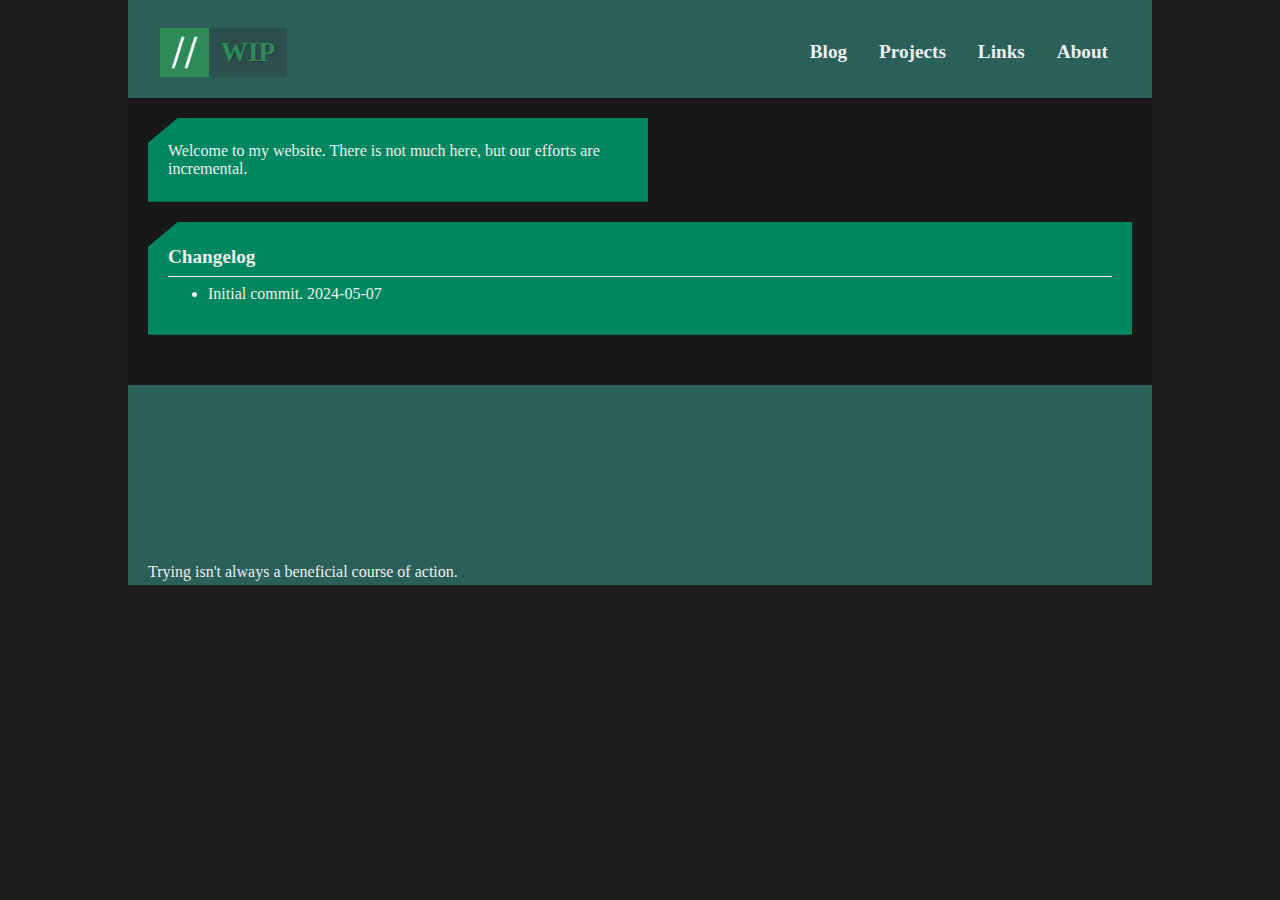
==== index.html @ b78040bd "Small change to footer." ====
<!DOCTYPE html>
<html lang="en">
 <head>
  <meta charset="utf-8"/>
  <meta content="width=device-width, initial-scale=1" name="viewport"/>
  <title>
   Fallible Homepage
  </title>
  <!--
		<link rel="preload" href="assets/fonts/Whisper-Regular.ttf" as="font" type="font/ttf" />
		<link rel="preload" href="assets/fonts/Hack-Regular.ttf" as="font" type="font/ttf" />
		<link rel="preload" href="assets/fonts/TerminusTTF-4.46.0.ttf" as="font" type="font/ttf" />
		-->
  <link href="assets/css/common.css" rel="stylesheet"/>
  <link href="assets/css/nav.css" rel="stylesheet"/>
  <link href="assets/css/footer.css" rel="stylesheet"/>
  <link href="assets/css/home.css" rel="stylesheet"/>
  <link href="assets/img/apple-touch-icon.png" rel="apple-touch-icon" sizes="180x180"/>
  <link href="assets/img/favicon-32x32.png" rel="icon" sizes="32x32" type="image/png"/>
  <link href="assets/img/favicon-16x16.png" rel="icon" sizes="16x16" type="image/png"/>
  <link href="assets/img/site.webmanifest" rel="manifest"/>
 </head>
 <body>
  <div class="container">
   <header id="nav-heading">
    <div class="logo">
     <a href="index.html">
      <img src="assets/img/android-chrome-512x512.png"/>
      <span class="logo-text">
       WIP
      </span>
     </a>
    </div>
    <nav id="desktop-navbar">
     <a href="blog.html">
      Blog
     </a>
     <a href="projects.html">
      Projects
     </a>
     <a href="links.html">
      Links
     </a>
     <a href="about.html">
      About
     </a>
    </nav>
    <details id="mobile-navbutton">
     <summary>
      More
     </summary>
     <nav id="mobile-navbar">
      <a href="blog.html">
       Blog
      </a>
      <a href="projects.html">
       Projects
      </a>
      <a href="links.html">
       Links
      </a>
      <a href="about.html">
       About
      </a>
     </nav>
    </details>
   </header>
   <main class="inset">
    <section id="welcome">
     <div>
      Welcome to my website. There is not much here, but our efforts are incremental.
     </div>
    </section>
    <section id="changelog">
     <div>
      <header>
       Changelog
      </header>
      <ul>
       <li>
        Initial commit.
        <time>
         2024-05-07
        </time>
       </li>
      </ul>
     </div>
    </section>
   </main>
   <footer id="page-footer">
    <div id="bottom-left">
     Trying isn't always a beneficial course of action.
    </div>
   </footer>
  </div>
 </body>
</html>
---- assets/css/common.css ----
:root {
	--nav-bg-color: #2a5f5a;
	--logo-color: seagreen;
	--off-white: #eee;
	--accent-color: #00875f;
	--page-bg-color: #181818;
}

html {
	font-size: 1rem;
	font-family: ui-monospace;
	background-color: #1d1d1d;
	color: var(--off-white);
	scroll-behavior: smooth;
}

body {
	margin: 0px;
}

/* Trick to stop nav links from transitioning from seagreen before page fully loads. */
a {
	color: var(--off-white);
}
/* Same for the logo, but reverse. */
.logo a {
	color: var(--logo-color);
}

/* Links in paragraphs are seagreen. */
p a {
	color: var(--logo-color);
}

/* Add external link image when opening to new tab, which is always to external site. */
p a[target="_blank"]::after {
	content: "";
	mask-image: url('../img/icons8-external-link.svg');
	mask-size: cover;
	display: inline-flex;
	background-color: var(--logo-color);
	width: .8rem;
	height: .8rem;
	position: relative;
	top: 2px;
	margin-left: 4px;
}

code {
	color: #ea1a0b;
	background-color: #2a2a2a;
	font-size: 1.3em;
	border-radius: 10px;
	padding: 0.1em 0.5em;
}

.container {
	margin: 0px auto;
	width: 80vw;
	background-color: var(--page-bg-color);
}

@media (max-width: 700px) {
	.container {
		width: 100%;
	}
}

main {
	margin-top: 20px;
}

.inset {
	padding: 0px 20px;
}

hr {
	border: 1px solid;
	/* color: inherit; */
	/* color: #00875f; */
	color: #484848;
}
---- assets/css/nav.css ----
#nav-heading {
	padding-top: 20px;
	padding-bottom: 13px;
	display: flex;
	align-items: center;
	background-color: var(--nav-bg-color);
}

/* The button you press on mobile to bring up navigation. */
#mobile-navbutton {
	/* Assumed that you are on desktop; media query fixes this later. */
	display: none;
	
	/* Small hack to make mobile-navbar position starting from mobile-navbutton. */
	position: relative;
}

/* Make it look like the other buttons. */
#mobile-navbutton > summary {
	/* Remove the triangle from #mobile-navbutton. */
	list-style-type: none;

	/* Make the button appear over the navbar. */
	z-index: 1;
	background-color: #181818;

	cursor: pointer;
	color: #eee;
	text-decoration: none;
	font-family: ui-monospace;
	font-weight: bold;
	font-size: 19.2px;
	padding: 8px 12px;
	margin: 8px 32px;
	transition: background-color 0.5s ease-out, color 0.5s ease-out;
	user-select: none;
}

/* Mobile users can't see this, but it's here for philosophical completeness's sake. */
#mobile-navbutton > summary:hover {
	background-color: #eee;
	color: #333;
}

/* display is none when desktop-navbar is active.
 * visibility is hidden when mobile-navbutton is unchecked.
 */
#mobile-navbar {
	display: none;
	visibility: hidden;

	/* Position navbar exactly under navbutton. */
	position: absolute;
	top: 47px;
	right: min(32px, 4vw);

	width: 70vw;
	padding: 48px 10px;
	align-items: center;
	justify-items: left;
	flex-direction: column;
	gap: 16px;

	background-color: #181818;
	box-shadow: inset 1px 0 0 #eee,inset 0 -1px 0 #eee,inset 0 1px 0 #eee,inset -4px 0 0 seagreen;
}

/* This selector will trigger when the checkbox is checked,
 * making mobile-navbar visible.
 */
#mobile-navbutton[open] > #mobile-navbar {
	visibility: visible;
	/* Expand into view. */
	animation: expandin 0.1s 1 forwards ease-out;
}
/* Also make the navbutton have a border. */
#mobile-navbutton[open] > summary {
	box-shadow: inset 1px 0 0 #ddd,inset 0 1px 0 #ddd,inset -4px 0 0 seagreen;
}
/* #mobile-navbar links fade into view in time with the expandin animation,
 * otherwise they stretch into view. */
#mobile-navbutton[open] > #mobile-navbar a {
	opacity: 0;
	animation: fadein 0.11s 0.04s 1 forwards ease-out;
}

@keyframes expandin {
	0% {
		opacity: 0;
		transform: scale(1,0);
		transform-origin: top;
	}
	100% {
		opacity: 1;
		transform: scale(1,1);
		transform-origin: top;
	}
}

@keyframes fadein {
	0% {
		opacity: 0;
	}
	100% {
		opacity: 1;
	}
}

#desktop-navbar {
	display: flex;
	padding: 8px 32px;
	padding-left: 0px;
	align-items: center;
	justify-items: left;
	gap: 8px;
	float: right;
}

nav a {
	color: #eee;
	text-decoration: none;
	font-weight: bold;
	font-size: 19.2px;
	padding: 8px 12px;
	transition: background-color 0.5s ease-out, color 0.5s ease-out;
}

nav a:hover {
	background-color: #eee;
	color: #333;
}

/* Pad links in the mobile-navbar more. */
#mobile-navbar a {
	padding: 24px 20vw;
}

.logo {
	margin-right: auto;
	padding: 8px 32px;
	padding-right: 0px;
}

.logo a {
	display: flex;
	align-items: center;
	text-decoration: none;
	color: seagreen;
	transition: background-color 0.5s ease-out, color 0.5s ease-out;
	background-color: #2a4f4c;
}

.logo img {
	height: 48.8px;
}

.logo-text {
	font-family: serif;
	font-weight: bold;
	font-size: 27.2px;
	padding: 8px 12px;
	white-space: nowrap;
	text-shadow: 1px 1px 0px #2a3d3a;
}

.logo a:hover {
	background-color: seagreen;
	color: #333;
}

/* Switch to mobile-nav systems. */
@media (max-width: 1000px) {
	#desktop-navbar {
		display: none;
	}
	#mobile-navbutton {
		display: initial;
	}
	#mobile-navbar {
		display: flex;
	}
}

/* Reduce the sizes of various things so the navbar fits. */
@media (max-width: 770px) {
	.logo {
		padding: 8px min(32px, 4vw);
		padding-right: 0px;
	}
	.logo img {
		height: min(48.8px, 9vw);
	}
	.logo-text {
		font-size: min(27.2px, 3.7vw);
	}
	#mobile-navbutton > summary {
		margin: 8px min(32px, 4vw);
		margin-left: 0px;
	}
}
---- assets/css/footer.css ----
#page-footer {
	margin-top: 50px;
	background-color: var(--nav-bg-color);
	min-height: 200px;

	/* Hack to get position small text to bottom-left of footer. */
	position: relative;
}

#page-footer #bottom-left {
	position: absolute;
	left: 0px;
	bottom: 0px;

	padding: 4px 20px;
}
---- assets/css/home.css ----
/*
@font-face {
	font-family: "whisper";
	src: url("assets/fonts/Whisper-Regular.ttf");
}

@font-face {
	font-family: "hack";
	src: url("assets/fonts/Hack-Regular.ttf");
}

@font-face {
	font-family: "terminus";
	src: url("assets/fonts/TerminusTTF-4.46.0.ttf");
}

main {
	font-family: "terminus";
}
*/
main {
	display: grid;
	gap: 20px;
}

section {
	/* border: 2px #00875f solid; */
	padding: 20px 0px;
	background-color: var(--accent-color);
	clip-path: polygon(30px 0%, 100% 0%, 100% 100%, 0% 100%, 0% 25px);
}

section > div {
	padding: 4px 20px;
	/* padding-left: 20px; */
}

#welcome {
	width: 500px;
}

section header {
	font-size: 1.2rem;
	font-weight: bold;
	padding-bottom: 8px;
	border-bottom: 1px solid var(--off-white);
}

ul {
	margin-top: 8px;
	margin-bottom: 8px;
}
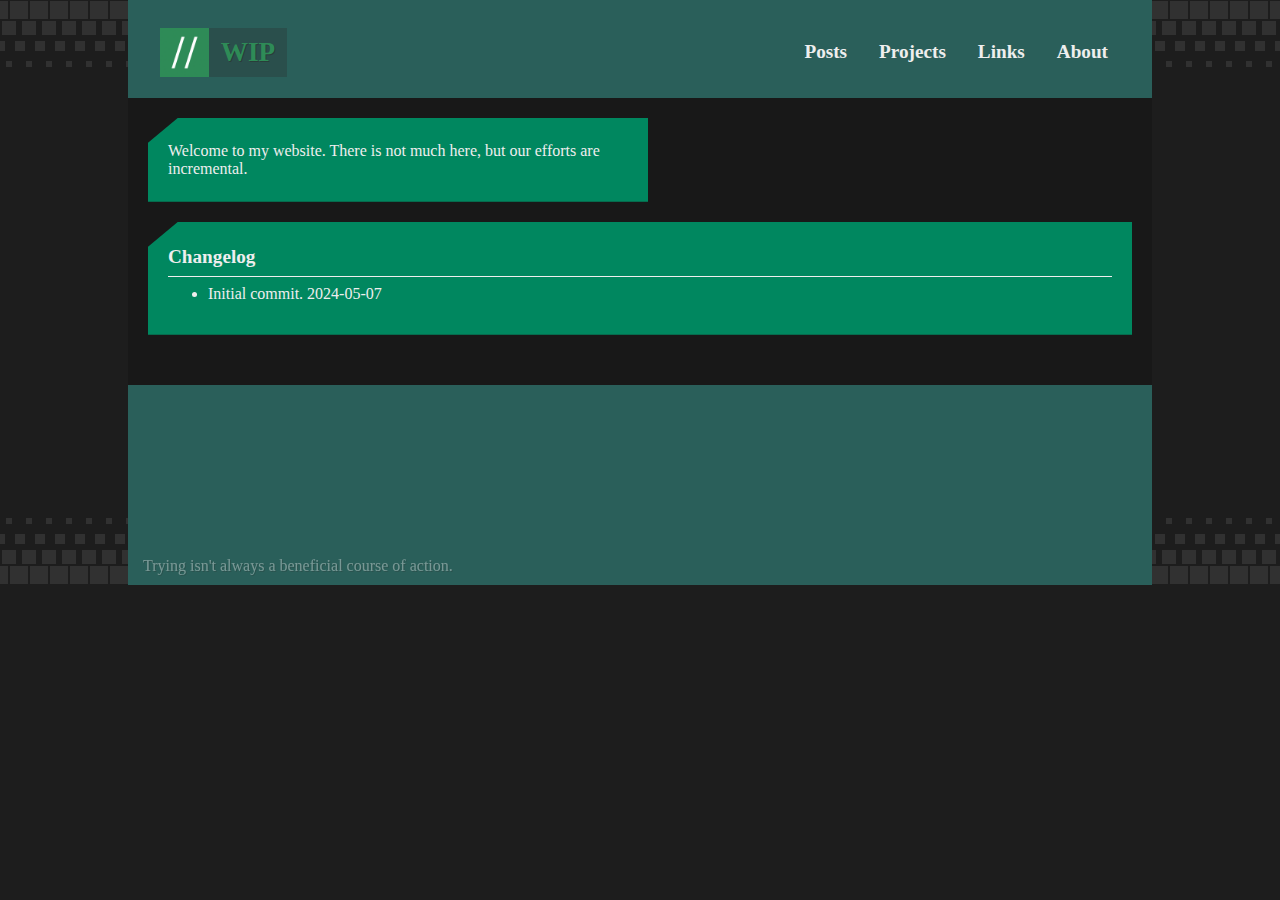
==== commit 2e370db0: "Rename Blog -> Posts." ====
--- a/index.html
+++ b/index.html
@@ -32,8 +32,8 @@
      </a>
     </div>
     <nav id="desktop-navbar">
-     <a href="blog.html">
-      Blog
+     <a href="posts.html">
+      Posts
      </a>
      <a href="projects.html">
       Projects
@@ -50,8 +50,8 @@
       More
      </summary>
      <nav id="mobile-navbar">
-      <a href="blog.html">
-       Blog
+      <a href="posts.html">
+       Posts
       </a>
       <a href="projects.html">
        Projects
--- a/assets/css/common.css
+++ b/assets/css/common.css
@@ -16,6 +16,50 @@
 
 body {
 	margin: 0px;
+
+	/* Put squares in the background of the body.
+	*  Each row is its own linear-gradient,
+	*  positioned carefully with hardcoded values. */
+	background-image:
+		linear-gradient(90deg, #313131 18px, transparent 0),
+		linear-gradient(90deg, #313131 14px, transparent 0),
+		linear-gradient(90deg, #313131 10px, transparent 0),
+		linear-gradient(90deg, #313131 6px, transparent 0),
+
+		linear-gradient(90deg, #313131 6px, transparent 0),
+		linear-gradient(90deg, #313131 10px, transparent 0),
+		linear-gradient(90deg, #313131 14px, transparent 0),
+		linear-gradient(90deg, #313131 18px, transparent 0);
+	background-repeat:
+		repeat no-repeat,
+		repeat no-repeat,
+		repeat no-repeat,
+		repeat no-repeat,
+
+		repeat no-repeat,
+		repeat no-repeat,
+		repeat no-repeat,
+		repeat no-repeat;
+	background-size:
+		20px 18px,
+		20px 14px,
+		20px 10px,
+		20px 6px,
+
+		20px 6px,
+		20px 10px,
+		20px 14px,
+		20px 18px;
+	background-position:
+		50% 1px,
+		calc(50% + 3px + 9px) calc(18px + 3px),
+		calc(50% + 5px) calc(36px + 5px),
+		calc(50% + 7px + 9px) calc(54px + 7px),
+
+		left calc(50% + 7px + 9px) bottom calc(54px + 7px),
+		left calc(50% + 5px) bottom calc(36px + 5px),
+		left calc(50% + 3px + 9px) bottom calc(18px + 3px),
+		left 50% bottom 1px;
 }
 
 /* Trick to stop nav links from transitioning from seagreen before page fully loads. */
--- a/assets/css/footer.css
+++ b/assets/css/footer.css
@@ -12,5 +12,7 @@
 	left: 0px;
 	bottom: 0px;
 
-	padding: 4px 20px;
+	padding: 10px 15px;
+	filter: opacity(40%);
+	text-shadow: 1px 1px 0px #2a3d3a;
 }
--- a/assets/css/home.css
+++ b/assets/css/home.css
@@ -1,23 +1,3 @@
-/*
-@font-face {
-	font-family: "whisper";
-	src: url("assets/fonts/Whisper-Regular.ttf");
-}
-
-@font-face {
-	font-family: "hack";
-	src: url("assets/fonts/Hack-Regular.ttf");
-}
-
-@font-face {
-	font-family: "terminus";
-	src: url("assets/fonts/TerminusTTF-4.46.0.ttf");
-}
-
-main {
-	font-family: "terminus";
-}
-*/
 main {
 	display: grid;
 	gap: 20px;
@@ -28,6 +8,23 @@
 	padding: 20px 0px;
 	background-color: var(--accent-color);
 	clip-path: polygon(30px 0%, 100% 0%, 100% 100%, 0% 100%, 0% 25px);
+
+	animation: 5s glitchin;
+}
+
+@keyframes glitchin {
+	0% {
+		filter: opacity(0%);
+	}
+
+	50% {
+		filter: opacity(100%);
+		transform: translate(10px, 20px);
+	}
+
+	100% {
+		transform: translate(0px, 0px);
+	}
 }
 
 section > div {
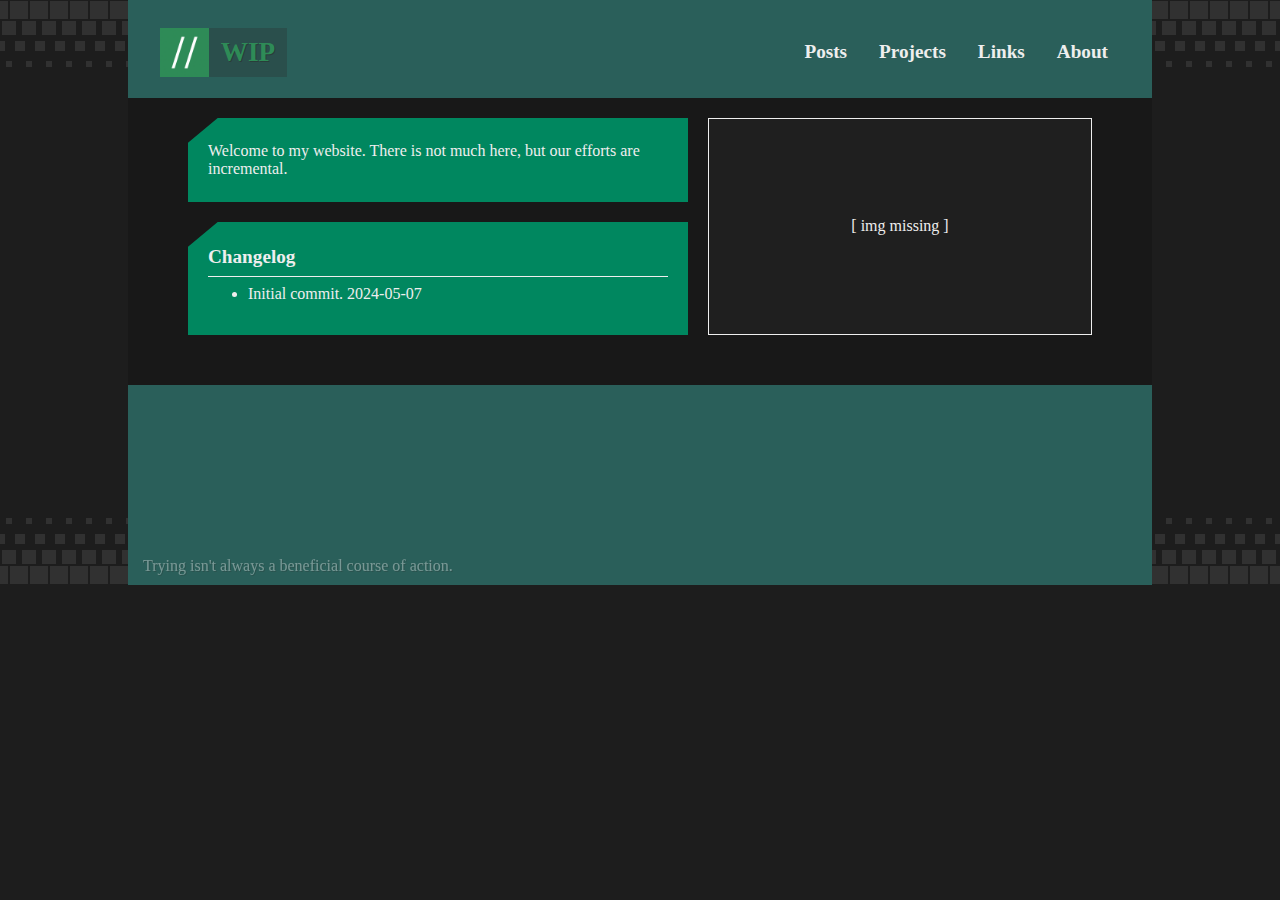
==== commit 451824fb: "Add img missing." ====
--- a/index.html
+++ b/index.html
@@ -66,26 +66,33 @@
     </details>
    </header>
    <main class="inset">
-    <section id="welcome">
-     <div>
-      Welcome to my website. There is not much here, but our efforts are incremental.
-     </div>
-    </section>
-    <section id="changelog">
-     <div>
-      <header>
-       Changelog
-      </header>
-      <ul>
-       <li>
-        Initial commit.
-        <time>
-         2024-05-07
-        </time>
-       </li>
-      </ul>
-     </div>
-    </section>
+    <div class="column">
+     <section id="welcome">
+      <div>
+       Welcome to my website. There is not much here, but our efforts are incremental.
+      </div>
+     </section>
+     <section id="changelog">
+      <div>
+       <header>
+        Changelog
+       </header>
+       <ul>
+        <li>
+         Initial commit.
+         <time>
+          2024-05-07
+         </time>
+        </li>
+       </ul>
+      </div>
+     </section>
+    </div>
+    <div id="img">
+     <p>
+      [ img missing ]
+     </p>
+    </div>
    </main>
    <footer id="page-footer">
     <div id="bottom-left">
--- a/assets/css/common.css
+++ b/assets/css/common.css
@@ -2,6 +2,7 @@
 	--nav-bg-color: #2a5f5a;
 	--logo-color: seagreen;
 	--off-white: #eee;
+	--gray: #808080;
 	--accent-color: #00875f;
 	--page-bg-color: #181818;
 }
--- a/assets/css/nav.css
+++ b/assets/css/nav.css
@@ -54,6 +54,8 @@
 	top: 47px;
 	right: min(32px, 4vw);
 
+	z-index: 1;
+
 	width: 70vw;
 	padding: 48px 10px;
 	align-items: center;
--- a/assets/css/home.css
+++ b/assets/css/home.css
@@ -1,5 +1,14 @@
 main {
 	display: grid;
+	grid-template-columns: 1fr 1fr;
+	gap: 20px;
+	margin-right: 40px;
+	margin-left: 40px;
+}
+
+.column {
+	display: flex;
+	flex-direction: column;
 	gap: 20px;
 }
 
@@ -7,23 +16,304 @@
 	/* border: 2px #00875f solid; */
 	padding: 20px 0px;
 	background-color: var(--accent-color);
-	clip-path: polygon(30px 0%, 100% 0%, 100% 100%, 0% 100%, 0% 25px);
-
-	animation: 5s glitchin;
-}
-
-@keyframes glitchin {
+
+	/* Carefully cut a corner out of the block; leave space so it doesn't disrupt any drop-shadows if we have any. */
+	/* clip-path: polygon(30px 0%, 100% 0%, 100% 100%, 0% 100%, 0% 25px); */
+	clip-path: polygon(30px 0, 0px 0px, 0px -200%, 200% -200%, 200% 200%, -200% 200%, -200% -200%, 0px -200%, 0% 25px);
+
+	animation: 1s 0.11s backwards expand-in cubic-bezier(.77,0,.18,1);
+}
+
+section > div {
+	animation: 1s 0.15s backwards fade-in ease-out;
+}
+
+/* Temp until homepage has an img. */
+#img {
+	color: var(--off-white);
+	border: 1px solid var(--off-white);
+	background-color: #1f1f1f;
+	display: flex;
+	justify-content: center;
+	align-content: center;
+	flex-direction: column;
+	animation: 1.2s 0.8s backwards blink-in;
+	p {
+		animation: 300s 1.6s infinite glitch-randomly;
+		text-align: center;
+	}
+}
+
+@keyframes glitch-randomly {
+	0%, 0.99% {
+		transform: skew(0deg) translate(0px, 0px);
+	}
+
+	1%, 1.79% {
+		transform: skew(15deg);
+	}
+	1.80%, 3.49% {
+		transform: skew(-1deg);
+	}
+
+	3.50%, 3.99% {
+		transform: skew(0deg) translate(10px, 0px);
+	}
+	4%, 4.06% {
+		transform: translate(-4px, 0px);
+	}
+	4.07%, 6.99% {
+		transform: translate(0px, 0px) skew(0deg);
+	}
+
+	7%, 7.49% {
+		transform: skew(5deg);
+	}
+	7.50%, 10.99% {
+		transform: skew(3deg) scale(1, 1);
+	}
+
+	11%, 11.49% {
+		transform: scale(1.1, 1) skew(0deg);
+	}
+	11.50%, 14.99% {
+		transform: scale(1.07, 1) skew(-1deg);
+	}
+
+	15%, 15.05% {
+		transform: scale(1, 1) skew(18deg);
+	}
+	15.06%, 19.49% {
+		transform: skew(0deg) translate(0px, 0px);
+	}
+
+	19.50%, 19.5699% {
+		transform: translate(-39px, 0px) skew(0deg);
+	}
+	19.57%, 19.7999% {
+		transform: skew(-2deg) translate(53px, 0px);
+	}
+	19.80%, 23.99% {
+		transform: translate(0px, 0px);
+	}
+
+	24%, 24.99% {
+		transform: skew(-3deg);
+	}
+	25%, 30.9999% {
+		transform: rotate(0deg) skew(0deg);
+	}
+
+	31%, 31.0799% {
+		transform: rotate(90deg) translate(0px, 0px);
+	}
+	31.08%, 31.0999% {
+		transform: rotate(90deg) translate(-7px, 0px);
+	}
+	31.10%, 31.3999% {
+		transform: rotate(90deg) translate(0px, 0px);
+	}
+	31.40%, 38.99% {
+		transform: rotate(0.5deg) skew(0deg);
+	}
+
+	39%, 40.49% {
+		transform: rotate(0deg) skew(-15deg);
+	}
+	40.50%, 45.99% {
+		transform: skew(-1deg);
+	}
+
+	46%, 46.49% {
+		transform: skew(-2deg) translate(0px, -77px);
+	}
+	46.50%, 46.58% {
+		transform: skew(0deg) translate(5px, 43px) rotate(3deg);
+	}
+	46.59%, 53.99% {
+		transform: translate(0px, 0px) rotate(0deg);
+		filter: blur(0px);
+	}
+
+	57% {
+		filter: blur(1px);
+	}
+
+	59%, 59.59% {
+		filter: blur(4px);
+		opacity: 1;
+	}
+	60%, 64.99% {
+		opacity: 0;
+		transform: translate(0px, 0px) scale(1, 1);
+	}
+
+	65%, 65.90% {
+		opacity: 1;
+		transform: translate(-82px, -43px) scale(0.95, 1.1) skew(0deg);
+	}
+	65.91%, 65.97% {
+		filter: blur(0px);
+		transform: translate(23px, 113px) scale(1, 1) skew(-3deg);
+	}
+	65.98%, 66.55% {
+		transform: translate(0px, 0px) skew(0deg);
+		filter: none;
+	}
+	66.56%, 66.59% {
+		transform: skew(15deg);
+		filter: contrast(200%);
+	}
+	66.60% {
+		transform: skew(0deg);
+		filter: none;
+	}
+
+	71% {
+		filter: contrast(200%);
+	}
+
+	73.9999% {
+		filter: contrast(300%);
+		transform: rotate(0deg);
+	}
+	74%, 74.1599% {
+		filter: none;
+		transform: rotate(180deg);
+	}
+	74.16%, 75.99% {
+		filter: none;
+		transform: rotate(0deg);
+	}
+
+	76%, 76.98% {
+		transform: scale(1, 1) skew(0deg);
+	}
+	76.99%, 77.05% {
+		transform: scale(1, 2) skew(-7deg);
+	}
+	77.06% {
+		filter: none;
+		transform: scale(1, 1) skew(-1deg);
+	}
+
+	81.99% {
+		filter: drop-shadow(3px 3px 4px red);
+		transform: translate(0px, 0px);
+	}
+	82%, 82.21% {
+		filter: none;
+		transform: translate(153px, -7px);
+	}
+	82.22%, 82.29% {
+		transform: translate(-25px, 8px);
+	}
+	82.30%, 82.31% {
+		transform: translate(-14px, 4px);
+	}
+	82.32%, 82.39% {
+		transform: translate(-13px, 4px);
+	}
+	82.40%, 83.19% {
+		transform: translate(-13px, 4px);
+	}
+	83.20%, 83.25% {
+		transform: translate(-6px, -4px);
+	}
+	83.26%, 83.41% {
+		transform: translate(-6px, 4px);
+	}
+	83.42%, 83.48% {
+		transform: translate(-6px, 2px);
+	}
+	83.49%, 84.30% {
+		transform: translate(-5px, 2px);
+	}
+	84.31% {
+		filter: blur(0px);
+		transform: translate(0px, 0px)
+	}
+
+	87% {
+		filter: blur(1px);
+	}
+
+	90.99% {
+		color: inherit;
+		filter: blur(2px);
+		transform: skew(0deg);
+	}
+	91%, 91.05% {
+		color: red;
+		filter: none;
+		transform: skew(5deg);
+		opacity: 1;
+	}
+	91.06%, 97.99% {
+		color: inherit;
+		transform: skew(0deg);
+		opacity: 0;
+	}
+
+	98% {
+		opacity: 0;
+	}
+
+	100% {
+		opacity: 1;
+	}
+}
+
+@keyframes blink-in {
+	0%, 39.99% {
+		opacity: 0;
+	}
+
+	40%, 49.99% {
+		opacity: 1;
+	}
+	50%, 64.99% {
+		opacity: 0;
+	}
+
+	65%, 74.99% {
+		opacity: 1;
+	}
+	75%, 79.99% {
+		opacity: 0;
+	}
+
+	80%, 89.99% {
+		opacity: 1;
+	}
+	90%, 99.99% {
+		opacity: 0;
+	}
+
+	100% {
+		opacity: 1;
+	}
+}
+
+@keyframes expand-in {
 	0% {
-		filter: opacity(0%);
-	}
-
-	50% {
-		filter: opacity(100%);
-		transform: translate(10px, 20px);
-	}
-
+		opacity: 0;
+		transform: scale(1,0);
+		transform-origin: top;
+	}
 	100% {
-		transform: translate(0px, 0px);
+		opacity: 1;
+		transform: scale(1,1);
+		transform-origin: top;
+	}
+}
+
+@keyframes fade-in {
+	0% {
+		opacity: 0;
+	}
+	100% {
+		opacity: 1;
 	}
 }
 
@@ -33,6 +323,10 @@
 }
 
 #welcome {
+	width: 500px;
+}
+
+#changelog {
 	width: 500px;
 }
 
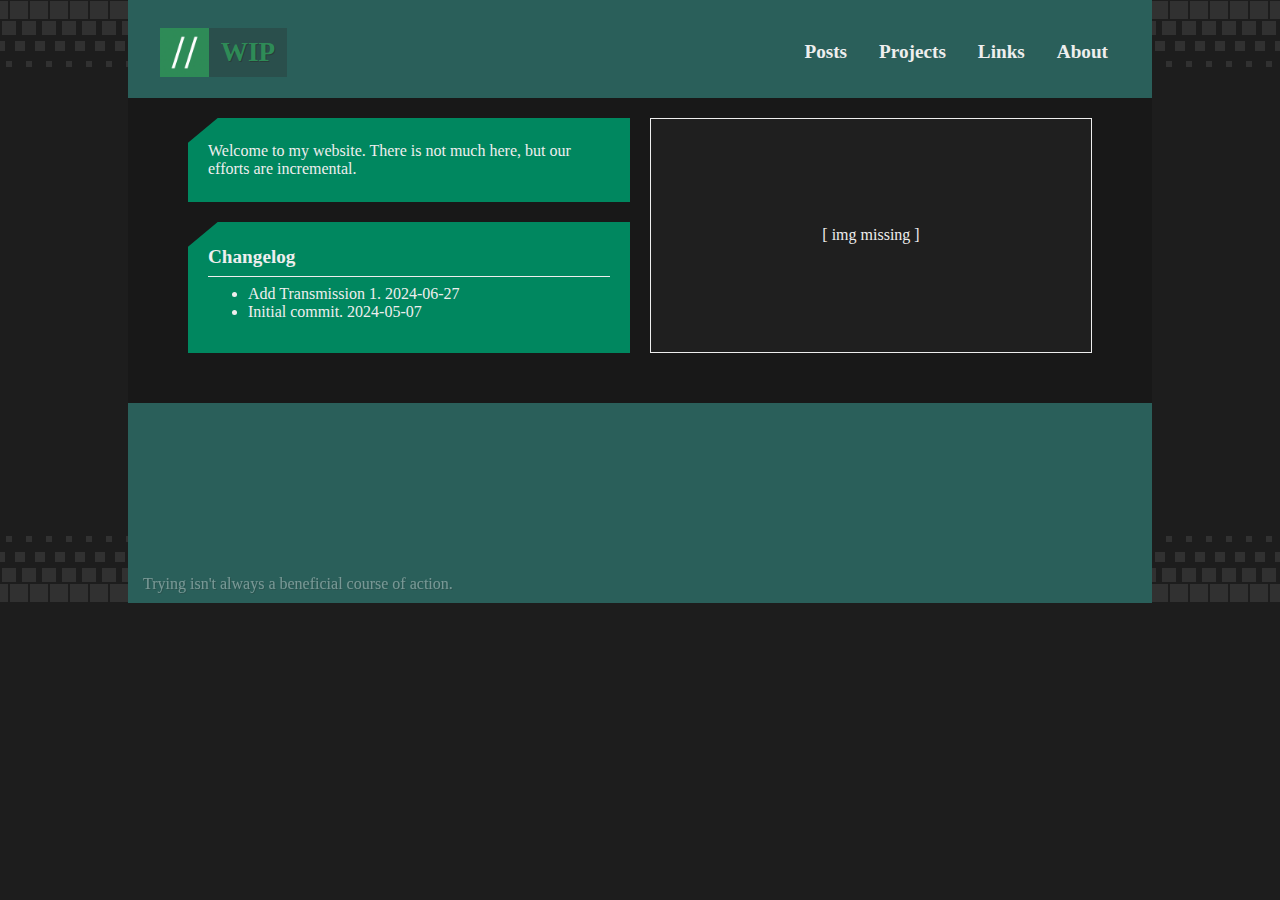
==== commit 9358ebb7: "Add Transmission 1." ====
--- a/index.html
+++ b/index.html
@@ -1,104 +1,88 @@
 <!DOCTYPE html>
 <html lang="en">
- <head>
-  <meta charset="utf-8"/>
-  <meta content="width=device-width, initial-scale=1" name="viewport"/>
-  <title>
-   Fallible Homepage
-  </title>
-  <!--
+	<head>
+		<meta charset="utf-8" />
+		<meta name="viewport" content="width=device-width, initial-scale=1" />
+		<title>Fallible Homepage</title>
+		<!--
 		<link rel="preload" href="assets/fonts/Whisper-Regular.ttf" as="font" type="font/ttf" />
 		<link rel="preload" href="assets/fonts/Hack-Regular.ttf" as="font" type="font/ttf" />
 		<link rel="preload" href="assets/fonts/TerminusTTF-4.46.0.ttf" as="font" type="font/ttf" />
 		-->
-  <link href="assets/css/common.css" rel="stylesheet"/>
-  <link href="assets/css/nav.css" rel="stylesheet"/>
-  <link href="assets/css/footer.css" rel="stylesheet"/>
-  <link href="assets/css/home.css" rel="stylesheet"/>
-  <link href="assets/img/apple-touch-icon.png" rel="apple-touch-icon" sizes="180x180"/>
-  <link href="assets/img/favicon-32x32.png" rel="icon" sizes="32x32" type="image/png"/>
-  <link href="assets/img/favicon-16x16.png" rel="icon" sizes="16x16" type="image/png"/>
-  <link href="assets/img/site.webmanifest" rel="manifest"/>
- </head>
- <body>
-  <div class="container">
-   <header id="nav-heading">
-    <div class="logo">
-     <a href="index.html">
-      <img src="assets/img/android-chrome-512x512.png"/>
-      <span class="logo-text">
-       WIP
-      </span>
-     </a>
-    </div>
-    <nav id="desktop-navbar">
-     <a href="posts.html">
-      Posts
-     </a>
-     <a href="projects.html">
-      Projects
-     </a>
-     <a href="links.html">
-      Links
-     </a>
-     <a href="about.html">
-      About
-     </a>
-    </nav>
-    <details id="mobile-navbutton">
-     <summary>
-      More
-     </summary>
-     <nav id="mobile-navbar">
-      <a href="posts.html">
-       Posts
-      </a>
-      <a href="projects.html">
-       Projects
-      </a>
-      <a href="links.html">
-       Links
-      </a>
-      <a href="about.html">
-       About
-      </a>
-     </nav>
-    </details>
-   </header>
-   <main class="inset">
-    <div class="column">
-     <section id="welcome">
-      <div>
-       Welcome to my website. There is not much here, but our efforts are incremental.
-      </div>
-     </section>
-     <section id="changelog">
-      <div>
-       <header>
-        Changelog
-       </header>
-       <ul>
-        <li>
-         Initial commit.
-         <time>
-          2024-05-07
-         </time>
-        </li>
-       </ul>
-      </div>
-     </section>
-    </div>
-    <div id="img">
-     <p>
-      [ img missing ]
-     </p>
-    </div>
-   </main>
-   <footer id="page-footer">
-    <div id="bottom-left">
-     Trying isn't always a beneficial course of action.
-    </div>
-   </footer>
-  </div>
- </body>
+		<link rel="stylesheet" href="assets/css/common.css" />
+		<link rel="stylesheet" href="assets/css/nav.css" />
+		<link rel="stylesheet" href="assets/css/footer.css" />
+		<link rel="stylesheet" href="assets/css/home.css" />
+
+		<link rel="apple-touch-icon" sizes="180x180" href="assets/img/apple-touch-icon.png" />
+		<link rel="icon" type="image/png" sizes="32x32" href="assets/img/favicon-32x32.png" />
+		<link rel="icon" type="image/png" sizes="16x16" href="assets/img/favicon-16x16.png" />
+		<link rel="manifest" href="assets/img/site.webmanifest" />
+	</head>
+
+	<body>
+		<div class="container">
+			<header id="nav-heading">
+	<div class="logo">
+		<a href="index.html">
+			<img src="assets/img/android-chrome-512x512.png" />
+			<span class="logo-text">WIP</span>
+		</a>
+	</div>
+	<nav id="desktop-navbar">
+		<a href="posts.html">Posts</a>
+		<a href="projects.html">Projects</a>
+		<a href="links.html">Links</a>
+		<a href="about.html">About</a>
+	</nav>
+
+	<details id="mobile-navbutton">
+		<summary>
+			More
+		</summary>
+
+		<nav id="mobile-navbar">
+			<a href="posts.html">Posts</a>
+			<a href="projects.html">Projects</a>
+			<a href="links.html">Links</a>
+			<a href="about.html">About</a>
+		</nav>
+	</details>
+</header>
+			<main class="inset">
+				<div class="column">
+					<section id="welcome" class="infobox">
+						<div>
+							Welcome to my website. There is not much here, but our efforts are incremental.
+						</div>
+					</section>
+					<section id="changelog" class="infobox">
+						<div>
+							<header>
+								Changelog
+							</header>
+							<ul>
+								<li>
+									Add Transmission 1.
+									<time>2024-06-27</time>
+								</li>
+								<li>
+									Initial commit.
+									<time>2024-05-07</time>
+								</li>
+							</ul>
+						</div>
+					</section>
+				</div>
+				<div id="img" class="pane">
+					<p>[ img missing ]</p>
+				</div>
+			</main>
+			<footer id="page-footer">
+	<div id="bottom-left">
+		Trying isn't always a beneficial course of action.
+	</div>
+</footer>
+		</div>
+	</body>
 </html>--- a/assets/css/common.css
+++ b/assets/css/common.css
@@ -3,8 +3,13 @@
 	--logo-color: seagreen;
 	--off-white: #eee;
 	--gray: #808080;
+	--light-gray: #1f1f1f;
+	--pane-bg-color: #1f1f1f;
+	--pane-border-color: #eee;
 	--accent-color: #00875f;
 	--page-bg-color: #181818;
+
+	--minor-header-font-size: 19.2px;
 }
 
 html {
@@ -82,13 +87,13 @@
 	content: "";
 	mask-image: url('../img/icons8-external-link.svg');
 	mask-size: cover;
-	display: inline-flex;
 	background-color: var(--logo-color);
-	width: .8rem;
-	height: .8rem;
+	width: 16px;
+	height: 16px;
 	position: relative;
 	top: 2px;
 	margin-left: 4px;
+	display: inline-flex;
 }
 
 code {
@@ -101,7 +106,7 @@
 
 .container {
 	margin: 0px auto;
-	width: 80vw;
+	width: min(80vw, 1094px);
 	background-color: var(--page-bg-color);
 }
 
@@ -125,3 +130,34 @@
 	/* color: #00875f; */
 	color: #484848;
 }
+
+.infobox {
+	/* border: 2px #00875f solid; */
+	padding: 20px 0px;
+	background-color: var(--accent-color);
+
+	/* Carefully cut a corner out of the block; leave space so it doesn't disrupt any drop-shadows if we have any. */
+	/* clip-path: polygon(30px 0%, 100% 0%, 100% 100%, 0% 100%, 0% 25px); */
+	clip-path: polygon(30px 0, 0px 0px, 0px -200%, 200% -200%, 200% 200%, -200% 200%, -200% -200%, 0px -200%, 0% 25px);
+
+	/* animation: 1s 0.11s backwards expand-in cubic-bezier(.77,0,.18,1); */
+}
+
+.infobox > div {
+	padding: 4px 20px;
+	/* animation: 1s 0.15s backwards fade-in ease-out; */
+}
+
+.infobox header {
+	font-size: var(--minor-header-font-size);
+	font-weight: bold;
+	padding-bottom: 8px;
+	border-bottom: 1px solid var(--off-white);
+	margin-bottom: 8px;
+}
+
+.pane {
+	color: var(--pane-border-color);
+	border: 1px solid var(--pane-border-color);
+	background-color: var(--pane-bg-color);
+}
--- a/assets/css/nav.css
+++ b/assets/css/nav.css
@@ -115,7 +115,6 @@
 	align-items: center;
 	justify-items: left;
 	gap: 8px;
-	float: right;
 }
 
 nav a {
--- a/assets/css/home.css
+++ b/assets/css/home.css
@@ -12,27 +12,16 @@
 	gap: 20px;
 }
 
-section {
-	/* border: 2px #00875f solid; */
-	padding: 20px 0px;
-	background-color: var(--accent-color);
-
-	/* Carefully cut a corner out of the block; leave space so it doesn't disrupt any drop-shadows if we have any. */
-	/* clip-path: polygon(30px 0%, 100% 0%, 100% 100%, 0% 100%, 0% 25px); */
-	clip-path: polygon(30px 0, 0px 0px, 0px -200%, 200% -200%, 200% 200%, -200% 200%, -200% -200%, 0px -200%, 0% 25px);
-
+.infobox {
 	animation: 1s 0.11s backwards expand-in cubic-bezier(.77,0,.18,1);
 }
 
-section > div {
+.infobox > div {
 	animation: 1s 0.15s backwards fade-in ease-out;
 }
 
 /* Temp until homepage has an img. */
 #img {
-	color: var(--off-white);
-	border: 1px solid var(--off-white);
-	background-color: #1f1f1f;
 	display: flex;
 	justify-content: center;
 	align-content: center;
@@ -317,25 +306,13 @@
 	}
 }
 
-section > div {
-	padding: 4px 20px;
-	/* padding-left: 20px; */
-}
-
-#welcome {
-	width: 500px;
-}
-
-#changelog {
-	width: 500px;
-}
-
-section header {
-	font-size: 1.2rem;
-	font-weight: bold;
-	padding-bottom: 8px;
-	border-bottom: 1px solid var(--off-white);
-}
+/* #welcome { */
+/* 	width: 500px; */
+/* } */
+
+/* #changelog { */
+/* 	width: 500px; */
+/* } */
 
 ul {
 	margin-top: 8px;
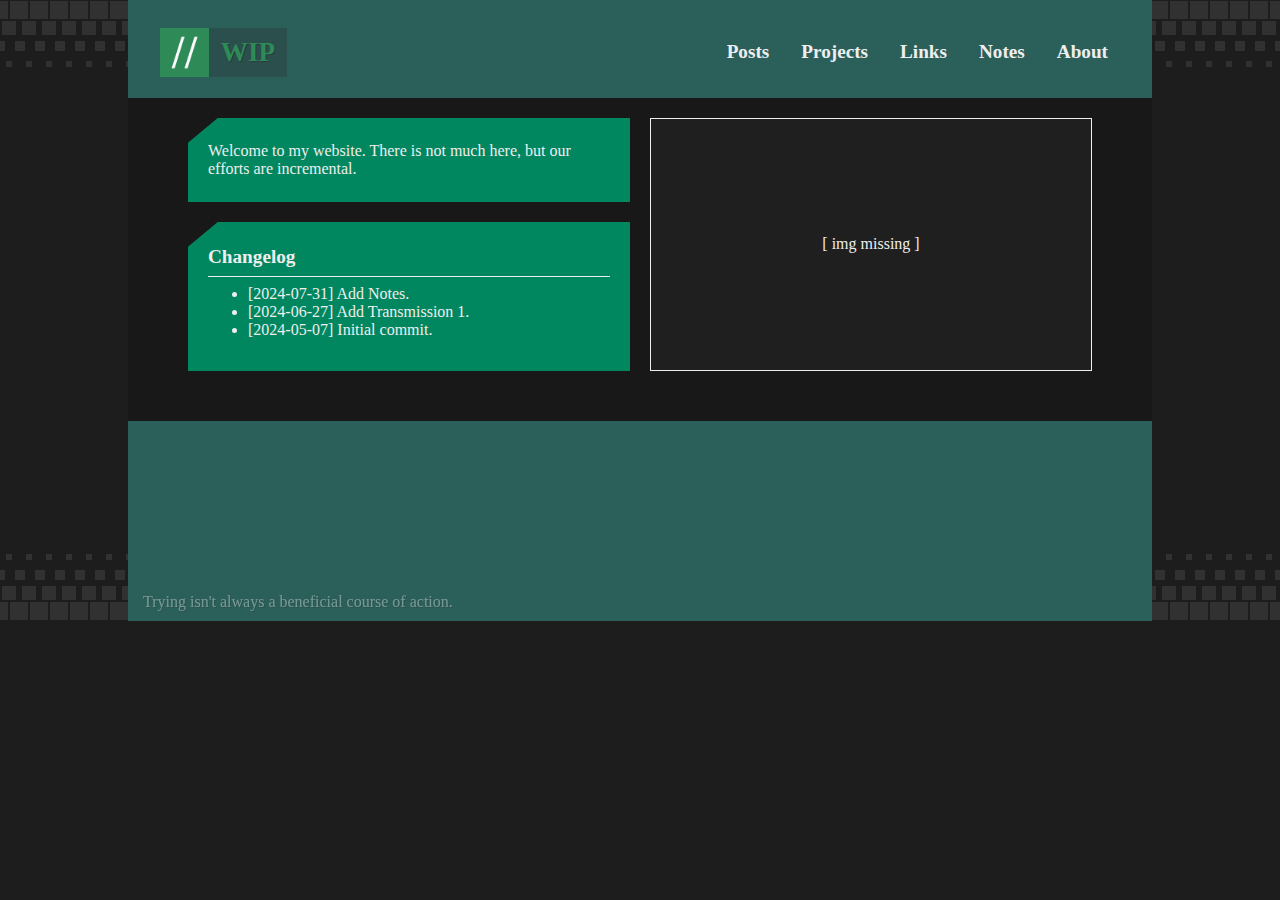
==== commit a89375ef: "Add Notes." ====
--- a/index.html
+++ b/index.html
@@ -33,6 +33,7 @@
 		<a href="posts.html">Posts</a>
 		<a href="projects.html">Projects</a>
 		<a href="links.html">Links</a>
+		<a href="notes.html">Notes</a>
 		<a href="about.html">About</a>
 	</nav>
 
@@ -45,6 +46,7 @@
 			<a href="posts.html">Posts</a>
 			<a href="projects.html">Projects</a>
 			<a href="links.html">Links</a>
+			<a href="notes.html">Notes</a>
 			<a href="about.html">About</a>
 		</nav>
 	</details>
@@ -63,12 +65,16 @@
 							</header>
 							<ul>
 								<li>
-									Add Transmission 1.
-									<time>2024-06-27</time>
+									<time>2024-07-31</time>
+									Add Notes.
 								</li>
 								<li>
+									<time>2024-06-27</time>
+									Add Transmission 1.
+								</li>
+								<li>
+									<time>2024-05-07</time>
 									Initial commit.
-									<time>2024-05-07</time>
 								</li>
 							</ul>
 						</div>
--- a/assets/css/home.css
+++ b/assets/css/home.css
@@ -318,3 +318,14 @@
 	margin-top: 8px;
 	margin-bottom: 8px;
 }
+
+li {
+}
+
+li time:before {
+	content: '[';
+}
+
+li time:after {
+	content: ']';
+}
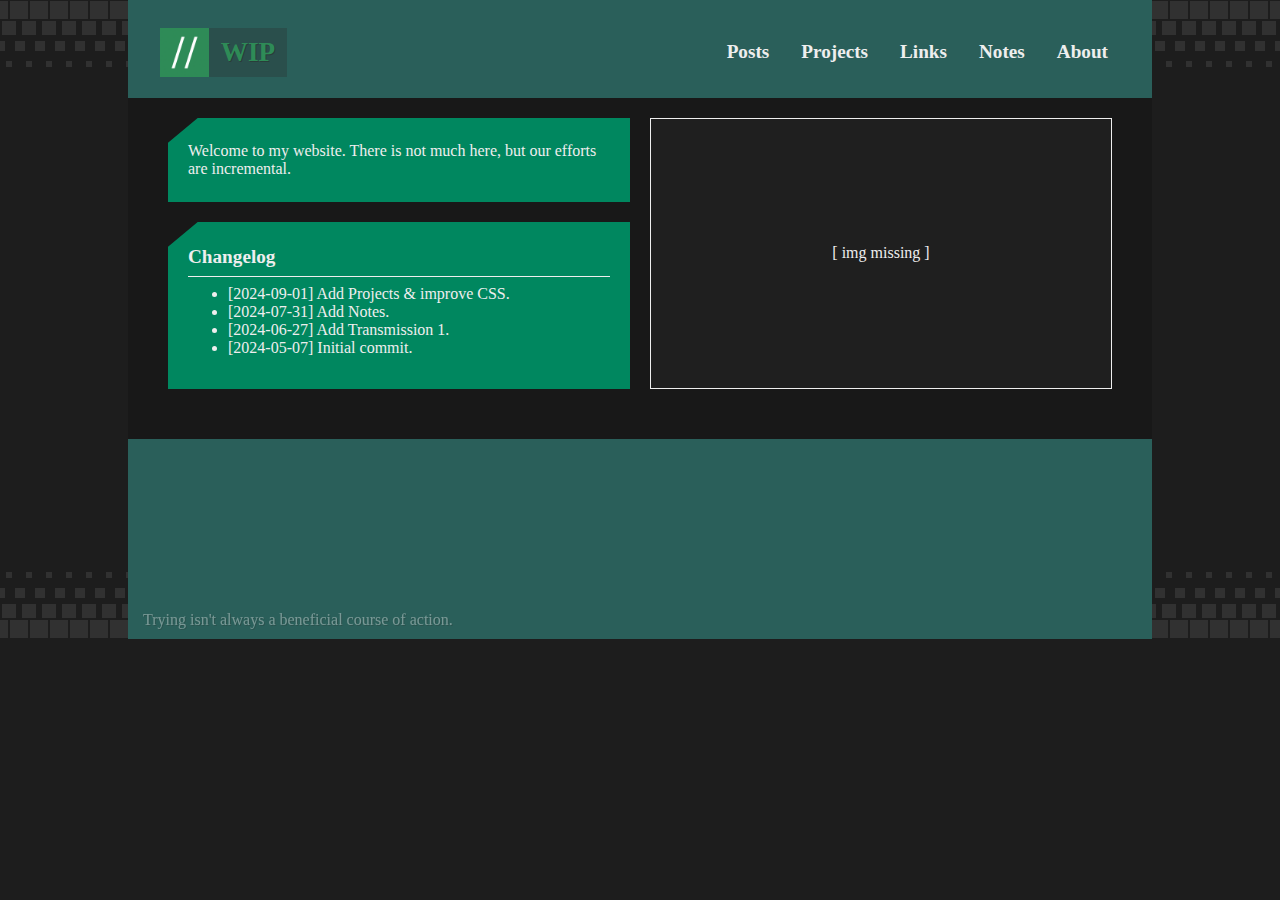
==== commit d3414a5b: "Finish updating Projects." ====
--- a/index.html
+++ b/index.html
@@ -65,6 +65,10 @@
 							</header>
 							<ul>
 								<li>
+									<time>2024-09-01</time>
+									Add Projects & improve CSS.
+								</li>
+								<li>
 									<time>2024-07-31</time>
 									Add Notes.
 								</li>
--- a/assets/css/common.css
+++ b/assets/css/common.css
@@ -110,7 +110,7 @@
 	background-color: var(--page-bg-color);
 }
 
-@media (max-width: 700px) {
+@media (max-width: 1000px) {
 	.container {
 		width: 100%;
 	}
@@ -122,6 +122,15 @@
 
 .inset {
 	padding: 0px 20px;
+	margin-left: 20px;
+	margin-right: 20px;
+}
+
+@media (max-width: 1100px) {
+	.inset {
+		margin-left: 0px;
+		margin-right: 0px;
+	}
 }
 
 hr {
--- a/assets/css/nav.css
+++ b/assets/css/nav.css
@@ -170,7 +170,7 @@
 }
 
 /* Switch to mobile-nav systems. */
-@media (max-width: 1000px) {
+@media (max-width: 700px) {
 	#desktop-navbar {
 		display: none;
 	}
--- a/assets/css/home.css
+++ b/assets/css/home.css
@@ -2,8 +2,6 @@
 	display: grid;
 	grid-template-columns: 1fr 1fr;
 	gap: 20px;
-	margin-right: 40px;
-	margin-left: 40px;
 }
 
 .column {
@@ -319,6 +317,12 @@
 	margin-bottom: 8px;
 }
 
+@media (max-width: 1050px) {
+	ul {
+		padding-left: 20px;
+	}
+}
+
 li {
 }
 
